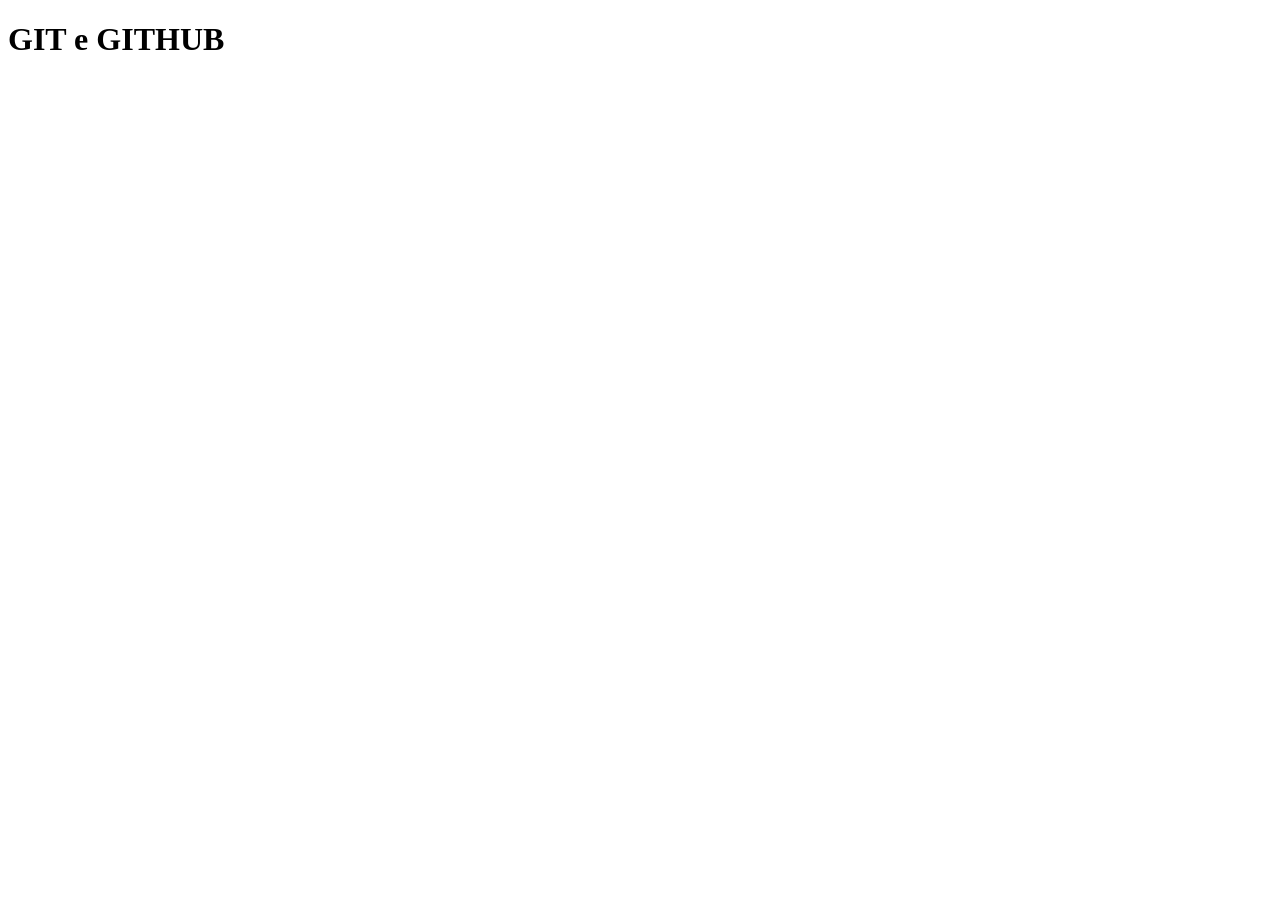
==== index.html @ b1057afe "Estrutura basica do html" ====
<!DOCTYPE html>
<html lang="pt-br">
<head>
    <meta charset="UTF-8">
    <meta name="viewport" content="width=device-width, initial-scale=1.0">
    <title>Exemplo de Git e github</title>
</head>
<body>
    <h1>GIT e GITHUB</h1>
</body>
</html>
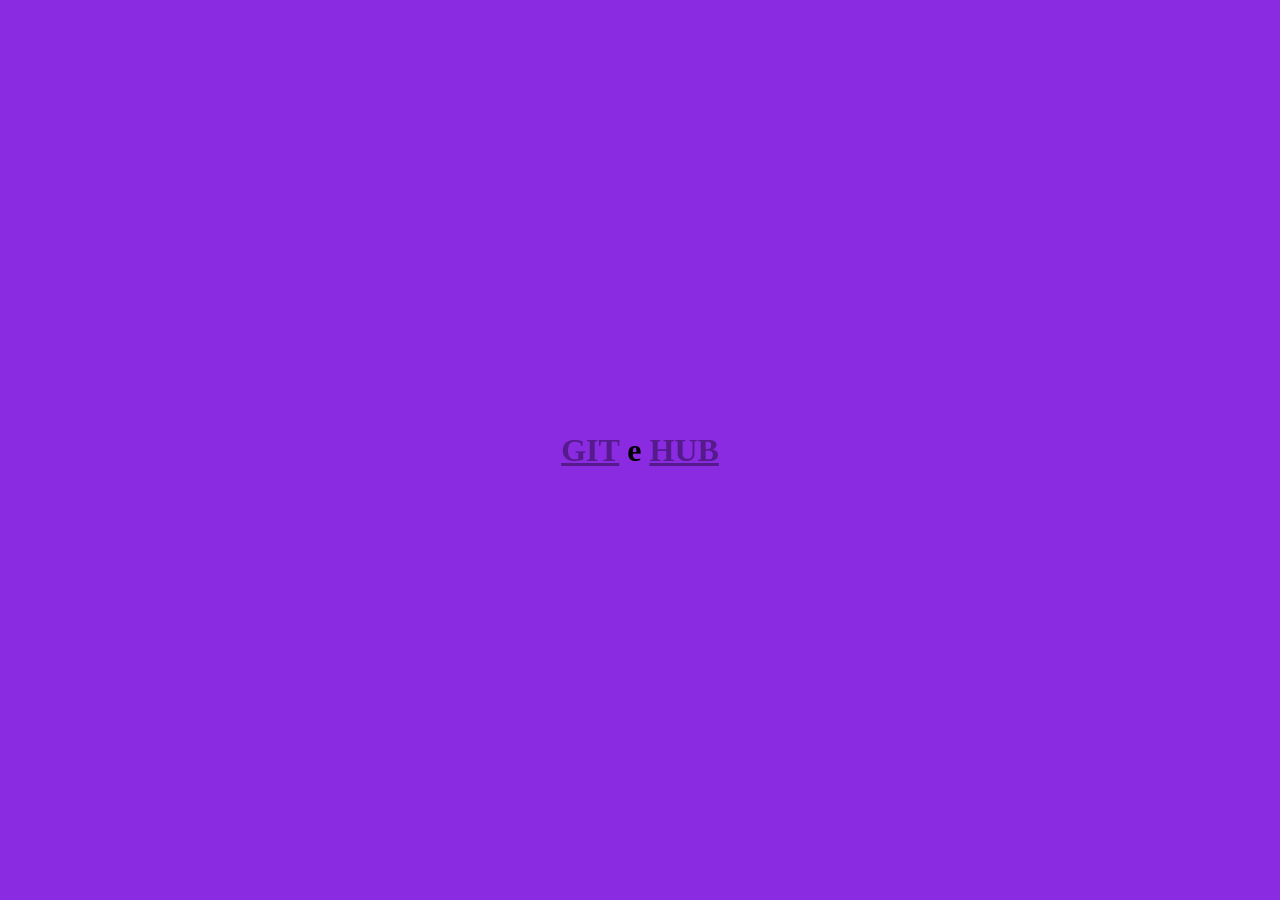
==== commit 7181f0d3: "Links do GIT e GITHUB criados" ====
--- a/index.html
+++ b/index.html
@@ -3,9 +3,12 @@
 <head>
     <meta charset="UTF-8">
     <meta name="viewport" content="width=device-width, initial-scale=1.0">
+    <link rel="stylesheet" href="style.css">
     <title>Exemplo de Git e github</title>
 </head>
 <body>
-    <h1>GIT e GITHUB</h1>
+    <h1>
+        <a href="">GIT</a> e <a href="">HUB</a>
+    </h1>
 </body>
 </html>
--- a/style.css
+++ b/style.css
@@ -0,0 +1,13 @@
+*{
+    margin: 0;
+    padding: 0;
+    box-sizing: border-box;
+}
+
+body {
+    display: flex;
+    justify-content: center;
+    align-items: center;
+    background-color: blueviolet;
+    height: 100vh;
+}
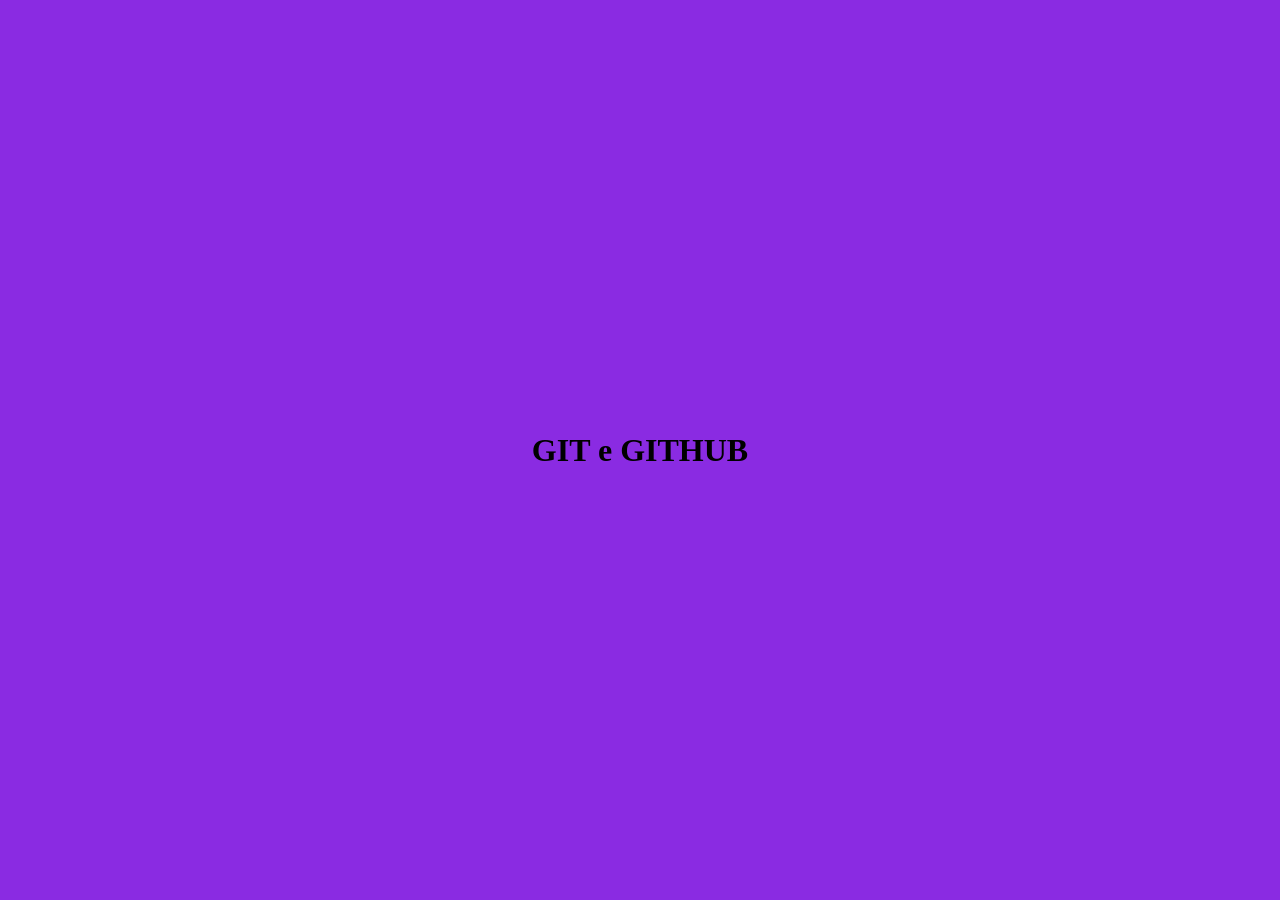
==== commit 0c744c03: "Pagina e estilos do git criada" ====
--- a/index.html
+++ b/index.html
@@ -8,7 +8,7 @@
 </head>
 <body>
     <h1>
-        <a href="">GIT</a> e <a href="">HUB</a>
+        <a href="./git.html">GIT</a> e <a href="">GITHUB</a>
     </h1>
 </body>
 </html>
--- a/style.css
+++ b/style.css
@@ -10,4 +10,9 @@
     align-items: center;
     background-color: blueviolet;
     height: 100vh;
+}
+
+a{
+    text-decoration: none;
+    color: inherit;
 }
